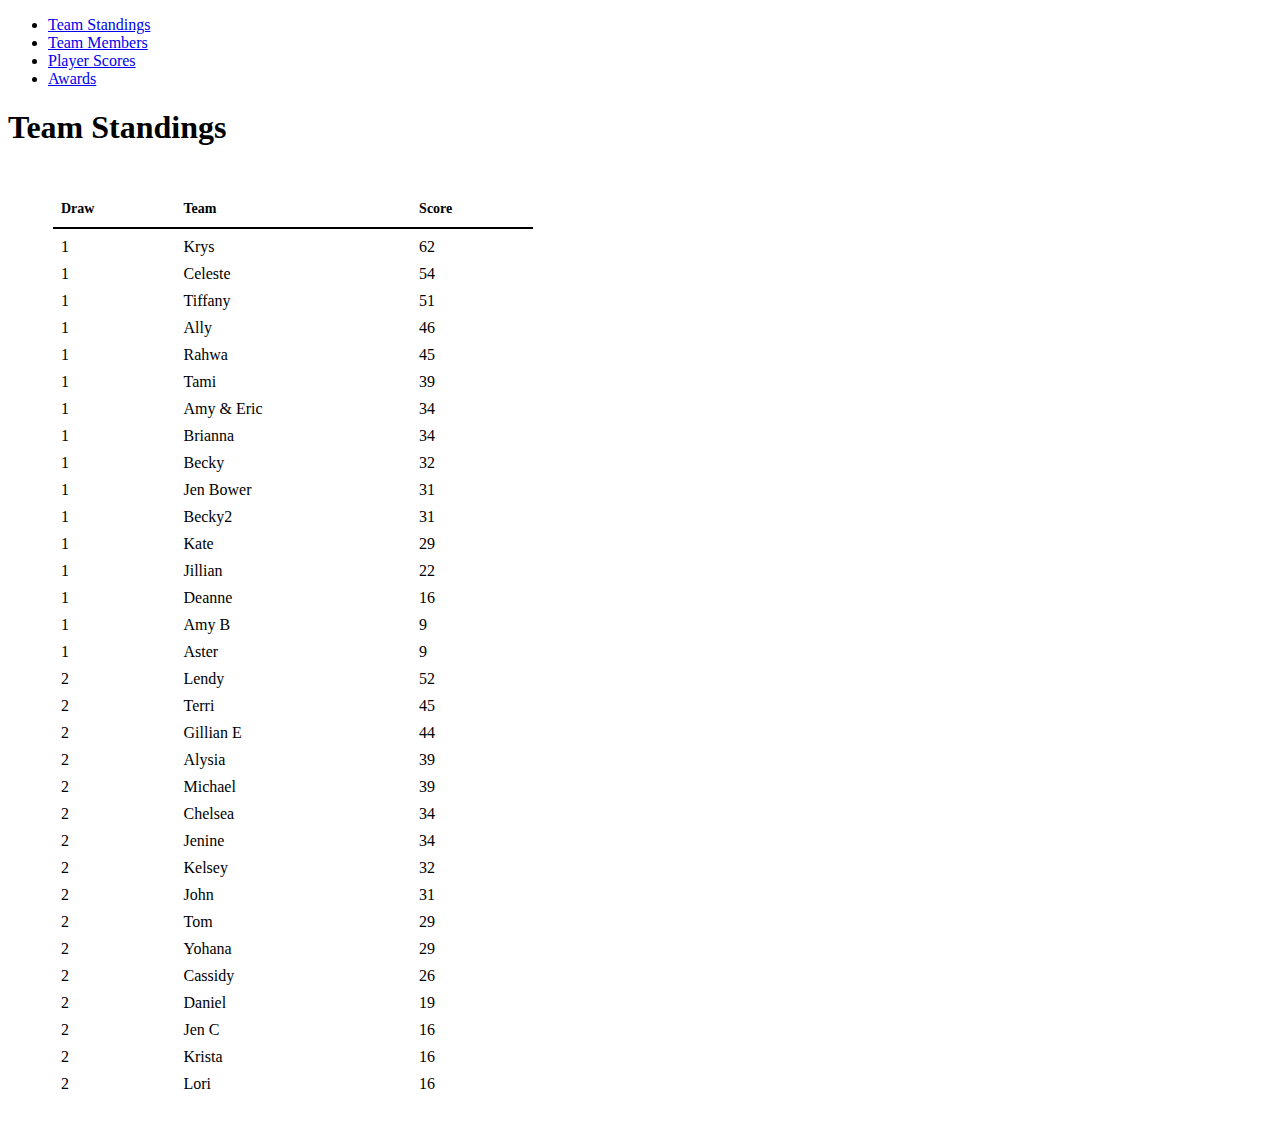
==== index.html @ adc3e8e5 "import static site" ====
<!doctype html>
<html lang="en-US">
  <head>
    <meta http-equiv="Content-Type" content="text/html; charset=utf-8">
    <title>Team Standings</title>
    <link rel="stylesheet" type="text/css" href="styles.css">
  </head>
  <body>
    <ul>
      <li><a href="team_standings.html">Team Standings</a></li>
      <li><a href="team_members.html">Team Members</a></li>
      <li><a href="player_scores.html">Player Scores</a></li>
      <li><a href="awards.html">Awards</a></li>
    </ul>
    <h1>Team Standings</h2>
    <table id="hor-minimalist-a">
      <TR><TH>Draw</TH><TH>Team</TH><TH>Score</TH></TR><TR><TD>1</TD><TD>Krys</TD><TD>62</TD></TR><TR><TD>1</TD><TD>Celeste</TD><TD>54</TD></TR><TR><TD>1</TD><TD>Tiffany</TD><TD>51</TD></TR><TR><TD>1</TD><TD>Ally</TD><TD>46</TD></TR><TR><TD>1</TD><TD>Rahwa</TD><TD>45</TD></TR><TR><TD>1</TD><TD>Tami</TD><TD>39</TD></TR><TR><TD>1</TD><TD>Amy &amp; Eric</TD><TD>34</TD></TR><TR><TD>1</TD><TD>Brianna</TD><TD>34</TD></TR><TR><TD>1</TD><TD>Becky</TD><TD>32</TD></TR><TR><TD>1</TD><TD>Jen Bower</TD><TD>31</TD></TR><TR><TD>1</TD><TD>Becky2</TD><TD>31</TD></TR><TR><TD>1</TD><TD>Kate</TD><TD>29</TD></TR><TR><TD>1</TD><TD>Jillian</TD><TD>22</TD></TR><TR><TD>1</TD><TD>Deanne</TD><TD>16</TD></TR><TR><TD>1</TD><TD>Amy B</TD><TD>9</TD></TR><TR><TD>1</TD><TD>Aster</TD><TD>9</TD></TR><TR><TD>2</TD><TD>Lendy</TD><TD>52</TD></TR><TR><TD>2</TD><TD>Terri</TD><TD>45</TD></TR><TR><TD>2</TD><TD>Gillian E</TD><TD>44</TD></TR><TR><TD>2</TD><TD>Alysia</TD><TD>39</TD></TR><TR><TD>2</TD><TD>Michael</TD><TD>39</TD></TR><TR><TD>2</TD><TD>Chelsea</TD><TD>34</TD></TR><TR><TD>2</TD><TD>Jenine</TD><TD>34</TD></TR><TR><TD>2</TD><TD>Kelsey</TD><TD>32</TD></TR><TR><TD>2</TD><TD>John</TD><TD>31</TD></TR><TR><TD>2</TD><TD>Tom</TD><TD>29</TD></TR><TR><TD>2</TD><TD>Yohana</TD><TD>29</TD></TR><TR><TD>2</TD><TD>Cassidy</TD><TD>26</TD></TR><TR><TD>2</TD><TD>Daniel</TD><TD>19</TD></TR><TR><TD>2</TD><TD>Jen C</TD><TD>16</TD></TR><TR><TD>2</TD><TD>Krista</TD><TD>16</TD></TR><TR><TD>2</TD><TD>Lori</TD><TD>16</TD></TR>
    </table>
  </body>
</html>
---- styles.css ----
th {
  text-align: left;
}
#hor-minimalist-a
{
	margin: 45px;
	width: 480px;
	border-collapse: collapse;
	text-align: left;
}
#hor-minimalist-a th
{
	font-size: 14px;
	padding: 10px 8px;
	border-bottom: 2px solid;
}
#hor-minimalist-a td
{
	padding: 9px 8px 0px 8px;
}
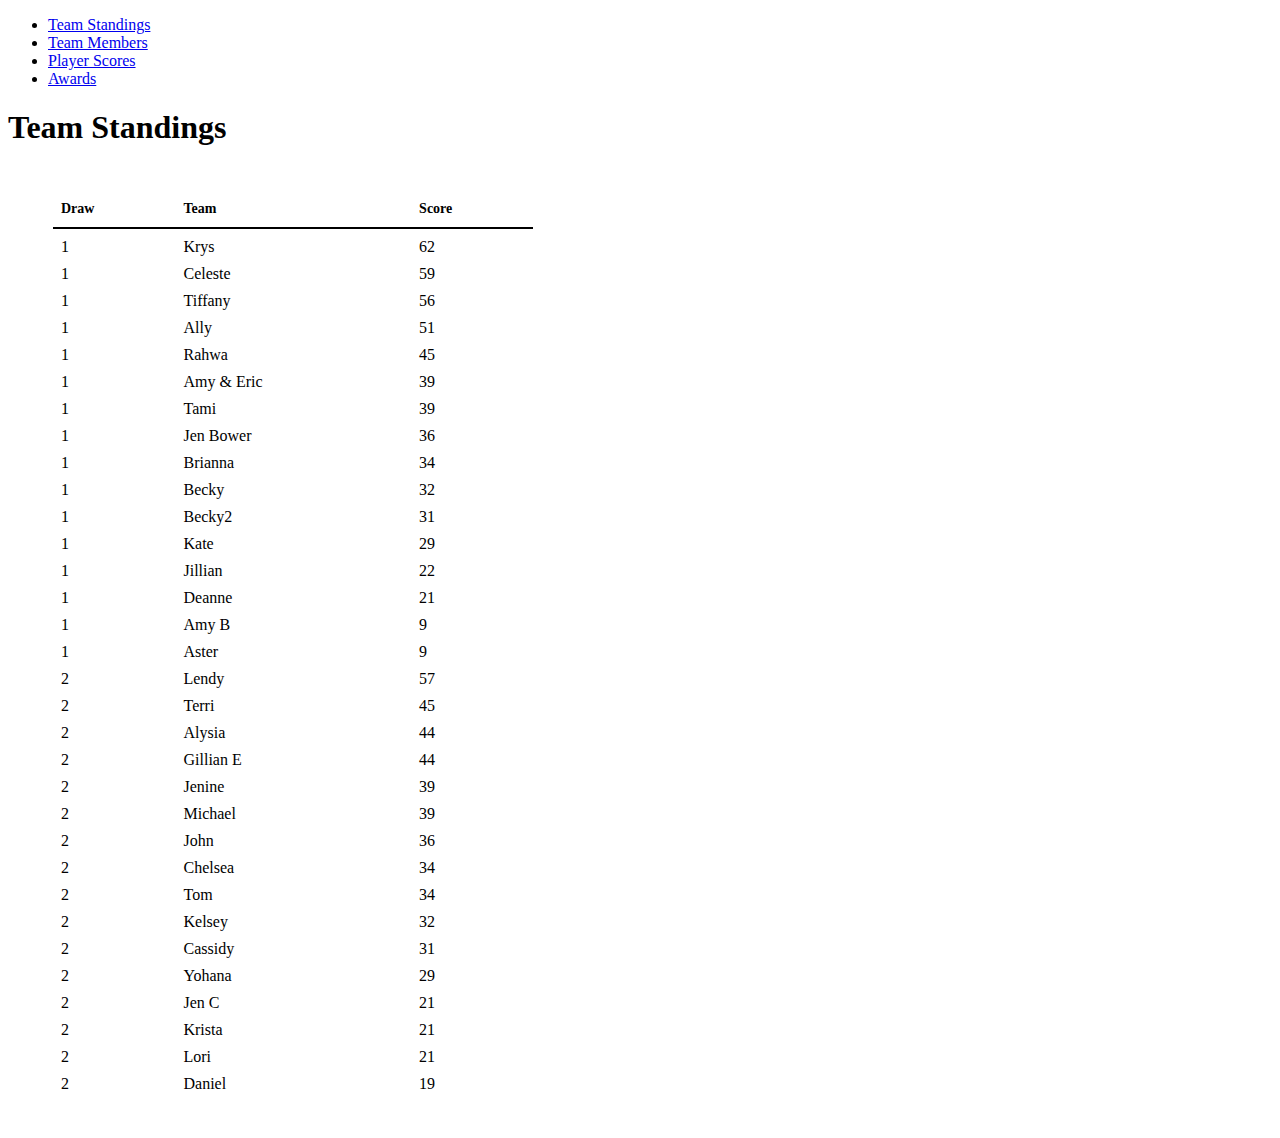
==== commit ade7e520: "fix week 5" ====
--- a/index.html
+++ b/index.html
@@ -14,7 +14,7 @@
     </ul>
     <h1>Team Standings</h2>
     <table id="hor-minimalist-a">
-      <TR><TH>Draw</TH><TH>Team</TH><TH>Score</TH></TR><TR><TD>1</TD><TD>Krys</TD><TD>62</TD></TR><TR><TD>1</TD><TD>Celeste</TD><TD>54</TD></TR><TR><TD>1</TD><TD>Tiffany</TD><TD>51</TD></TR><TR><TD>1</TD><TD>Ally</TD><TD>46</TD></TR><TR><TD>1</TD><TD>Rahwa</TD><TD>45</TD></TR><TR><TD>1</TD><TD>Tami</TD><TD>39</TD></TR><TR><TD>1</TD><TD>Amy &amp; Eric</TD><TD>34</TD></TR><TR><TD>1</TD><TD>Brianna</TD><TD>34</TD></TR><TR><TD>1</TD><TD>Becky</TD><TD>32</TD></TR><TR><TD>1</TD><TD>Jen Bower</TD><TD>31</TD></TR><TR><TD>1</TD><TD>Becky2</TD><TD>31</TD></TR><TR><TD>1</TD><TD>Kate</TD><TD>29</TD></TR><TR><TD>1</TD><TD>Jillian</TD><TD>22</TD></TR><TR><TD>1</TD><TD>Deanne</TD><TD>16</TD></TR><TR><TD>1</TD><TD>Amy B</TD><TD>9</TD></TR><TR><TD>1</TD><TD>Aster</TD><TD>9</TD></TR><TR><TD>2</TD><TD>Lendy</TD><TD>52</TD></TR><TR><TD>2</TD><TD>Terri</TD><TD>45</TD></TR><TR><TD>2</TD><TD>Gillian E</TD><TD>44</TD></TR><TR><TD>2</TD><TD>Alysia</TD><TD>39</TD></TR><TR><TD>2</TD><TD>Michael</TD><TD>39</TD></TR><TR><TD>2</TD><TD>Chelsea</TD><TD>34</TD></TR><TR><TD>2</TD><TD>Jenine</TD><TD>34</TD></TR><TR><TD>2</TD><TD>Kelsey</TD><TD>32</TD></TR><TR><TD>2</TD><TD>John</TD><TD>31</TD></TR><TR><TD>2</TD><TD>Tom</TD><TD>29</TD></TR><TR><TD>2</TD><TD>Yohana</TD><TD>29</TD></TR><TR><TD>2</TD><TD>Cassidy</TD><TD>26</TD></TR><TR><TD>2</TD><TD>Daniel</TD><TD>19</TD></TR><TR><TD>2</TD><TD>Jen C</TD><TD>16</TD></TR><TR><TD>2</TD><TD>Krista</TD><TD>16</TD></TR><TR><TD>2</TD><TD>Lori</TD><TD>16</TD></TR>
+      <TR><TH>Draw</TH><TH>Team</TH><TH>Score</TH></TR><TR><TD>1</TD><TD>Krys</TD><TD>62</TD></TR><TR><TD>1</TD><TD>Celeste</TD><TD>59</TD></TR><TR><TD>1</TD><TD>Tiffany</TD><TD>56</TD></TR><TR><TD>1</TD><TD>Ally</TD><TD>51</TD></TR><TR><TD>1</TD><TD>Rahwa</TD><TD>45</TD></TR><TR><TD>1</TD><TD>Amy &amp; Eric</TD><TD>39</TD></TR><TR><TD>1</TD><TD>Tami</TD><TD>39</TD></TR><TR><TD>1</TD><TD>Jen Bower</TD><TD>36</TD></TR><TR><TD>1</TD><TD>Brianna</TD><TD>34</TD></TR><TR><TD>1</TD><TD>Becky</TD><TD>32</TD></TR><TR><TD>1</TD><TD>Becky2</TD><TD>31</TD></TR><TR><TD>1</TD><TD>Kate</TD><TD>29</TD></TR><TR><TD>1</TD><TD>Jillian</TD><TD>22</TD></TR><TR><TD>1</TD><TD>Deanne</TD><TD>21</TD></TR><TR><TD>1</TD><TD>Amy B</TD><TD>9</TD></TR><TR><TD>1</TD><TD>Aster</TD><TD>9</TD></TR><TR><TD>2</TD><TD>Lendy</TD><TD>57</TD></TR><TR><TD>2</TD><TD>Terri</TD><TD>45</TD></TR><TR><TD>2</TD><TD>Alysia</TD><TD>44</TD></TR><TR><TD>2</TD><TD>Gillian E</TD><TD>44</TD></TR><TR><TD>2</TD><TD>Jenine</TD><TD>39</TD></TR><TR><TD>2</TD><TD>Michael</TD><TD>39</TD></TR><TR><TD>2</TD><TD>John</TD><TD>36</TD></TR><TR><TD>2</TD><TD>Chelsea</TD><TD>34</TD></TR><TR><TD>2</TD><TD>Tom</TD><TD>34</TD></TR><TR><TD>2</TD><TD>Kelsey</TD><TD>32</TD></TR><TR><TD>2</TD><TD>Cassidy</TD><TD>31</TD></TR><TR><TD>2</TD><TD>Yohana</TD><TD>29</TD></TR><TR><TD>2</TD><TD>Jen C</TD><TD>21</TD></TR><TR><TD>2</TD><TD>Krista</TD><TD>21</TD></TR><TR><TD>2</TD><TD>Lori</TD><TD>21</TD></TR><TR><TD>2</TD><TD>Daniel</TD><TD>19</TD></TR>
     </table>
   </body>
 </html>
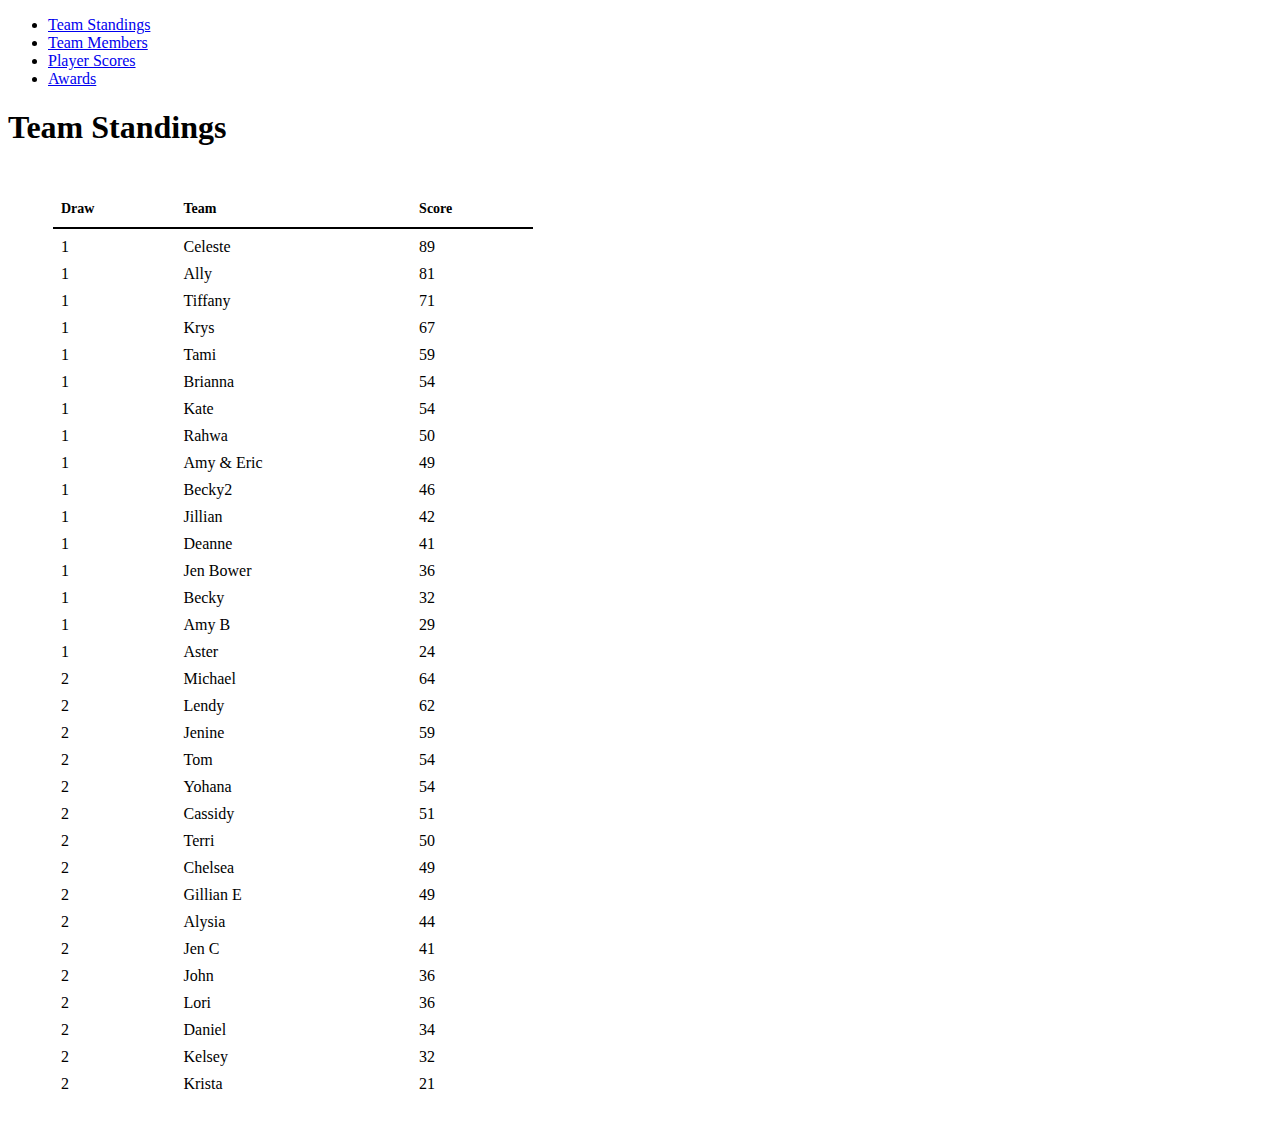
==== commit e6027eb2: "week 7" ====
--- a/index.html
+++ b/index.html
@@ -14,7 +14,7 @@
     </ul>
     <h1>Team Standings</h2>
     <table id="hor-minimalist-a">
-      <TR><TH>Draw</TH><TH>Team</TH><TH>Score</TH></TR><TR><TD>1</TD><TD>Krys</TD><TD>62</TD></TR><TR><TD>1</TD><TD>Celeste</TD><TD>59</TD></TR><TR><TD>1</TD><TD>Tiffany</TD><TD>56</TD></TR><TR><TD>1</TD><TD>Ally</TD><TD>51</TD></TR><TR><TD>1</TD><TD>Rahwa</TD><TD>45</TD></TR><TR><TD>1</TD><TD>Amy &amp; Eric</TD><TD>39</TD></TR><TR><TD>1</TD><TD>Tami</TD><TD>39</TD></TR><TR><TD>1</TD><TD>Jen Bower</TD><TD>36</TD></TR><TR><TD>1</TD><TD>Brianna</TD><TD>34</TD></TR><TR><TD>1</TD><TD>Becky</TD><TD>32</TD></TR><TR><TD>1</TD><TD>Becky2</TD><TD>31</TD></TR><TR><TD>1</TD><TD>Kate</TD><TD>29</TD></TR><TR><TD>1</TD><TD>Jillian</TD><TD>22</TD></TR><TR><TD>1</TD><TD>Deanne</TD><TD>21</TD></TR><TR><TD>1</TD><TD>Amy B</TD><TD>9</TD></TR><TR><TD>1</TD><TD>Aster</TD><TD>9</TD></TR><TR><TD>2</TD><TD>Lendy</TD><TD>57</TD></TR><TR><TD>2</TD><TD>Terri</TD><TD>45</TD></TR><TR><TD>2</TD><TD>Alysia</TD><TD>44</TD></TR><TR><TD>2</TD><TD>Gillian E</TD><TD>44</TD></TR><TR><TD>2</TD><TD>Jenine</TD><TD>39</TD></TR><TR><TD>2</TD><TD>Michael</TD><TD>39</TD></TR><TR><TD>2</TD><TD>John</TD><TD>36</TD></TR><TR><TD>2</TD><TD>Chelsea</TD><TD>34</TD></TR><TR><TD>2</TD><TD>Tom</TD><TD>34</TD></TR><TR><TD>2</TD><TD>Kelsey</TD><TD>32</TD></TR><TR><TD>2</TD><TD>Cassidy</TD><TD>31</TD></TR><TR><TD>2</TD><TD>Yohana</TD><TD>29</TD></TR><TR><TD>2</TD><TD>Jen C</TD><TD>21</TD></TR><TR><TD>2</TD><TD>Krista</TD><TD>21</TD></TR><TR><TD>2</TD><TD>Lori</TD><TD>21</TD></TR><TR><TD>2</TD><TD>Daniel</TD><TD>19</TD></TR>
+      <TR><TH>Draw</TH><TH>Team</TH><TH>Score</TH></TR><TR><TD>1</TD><TD>Celeste</TD><TD>89</TD></TR><TR><TD>1</TD><TD>Ally</TD><TD>81</TD></TR><TR><TD>1</TD><TD>Tiffany</TD><TD>71</TD></TR><TR><TD>1</TD><TD>Krys</TD><TD>67</TD></TR><TR><TD>1</TD><TD>Tami</TD><TD>59</TD></TR><TR><TD>1</TD><TD>Brianna</TD><TD>54</TD></TR><TR><TD>1</TD><TD>Kate</TD><TD>54</TD></TR><TR><TD>1</TD><TD>Rahwa</TD><TD>50</TD></TR><TR><TD>1</TD><TD>Amy &amp; Eric</TD><TD>49</TD></TR><TR><TD>1</TD><TD>Becky2</TD><TD>46</TD></TR><TR><TD>1</TD><TD>Jillian</TD><TD>42</TD></TR><TR><TD>1</TD><TD>Deanne</TD><TD>41</TD></TR><TR><TD>1</TD><TD>Jen Bower</TD><TD>36</TD></TR><TR><TD>1</TD><TD>Becky</TD><TD>32</TD></TR><TR><TD>1</TD><TD>Amy B</TD><TD>29</TD></TR><TR><TD>1</TD><TD>Aster</TD><TD>24</TD></TR><TR><TD>2</TD><TD>Michael</TD><TD>64</TD></TR><TR><TD>2</TD><TD>Lendy</TD><TD>62</TD></TR><TR><TD>2</TD><TD>Jenine</TD><TD>59</TD></TR><TR><TD>2</TD><TD>Tom</TD><TD>54</TD></TR><TR><TD>2</TD><TD>Yohana</TD><TD>54</TD></TR><TR><TD>2</TD><TD>Cassidy</TD><TD>51</TD></TR><TR><TD>2</TD><TD>Terri</TD><TD>50</TD></TR><TR><TD>2</TD><TD>Chelsea</TD><TD>49</TD></TR><TR><TD>2</TD><TD>Gillian E</TD><TD>49</TD></TR><TR><TD>2</TD><TD>Alysia</TD><TD>44</TD></TR><TR><TD>2</TD><TD>Jen C</TD><TD>41</TD></TR><TR><TD>2</TD><TD>John</TD><TD>36</TD></TR><TR><TD>2</TD><TD>Lori</TD><TD>36</TD></TR><TR><TD>2</TD><TD>Daniel</TD><TD>34</TD></TR><TR><TD>2</TD><TD>Kelsey</TD><TD>32</TD></TR><TR><TD>2</TD><TD>Krista</TD><TD>21</TD></TR>
     </table>
   </body>
 </html>
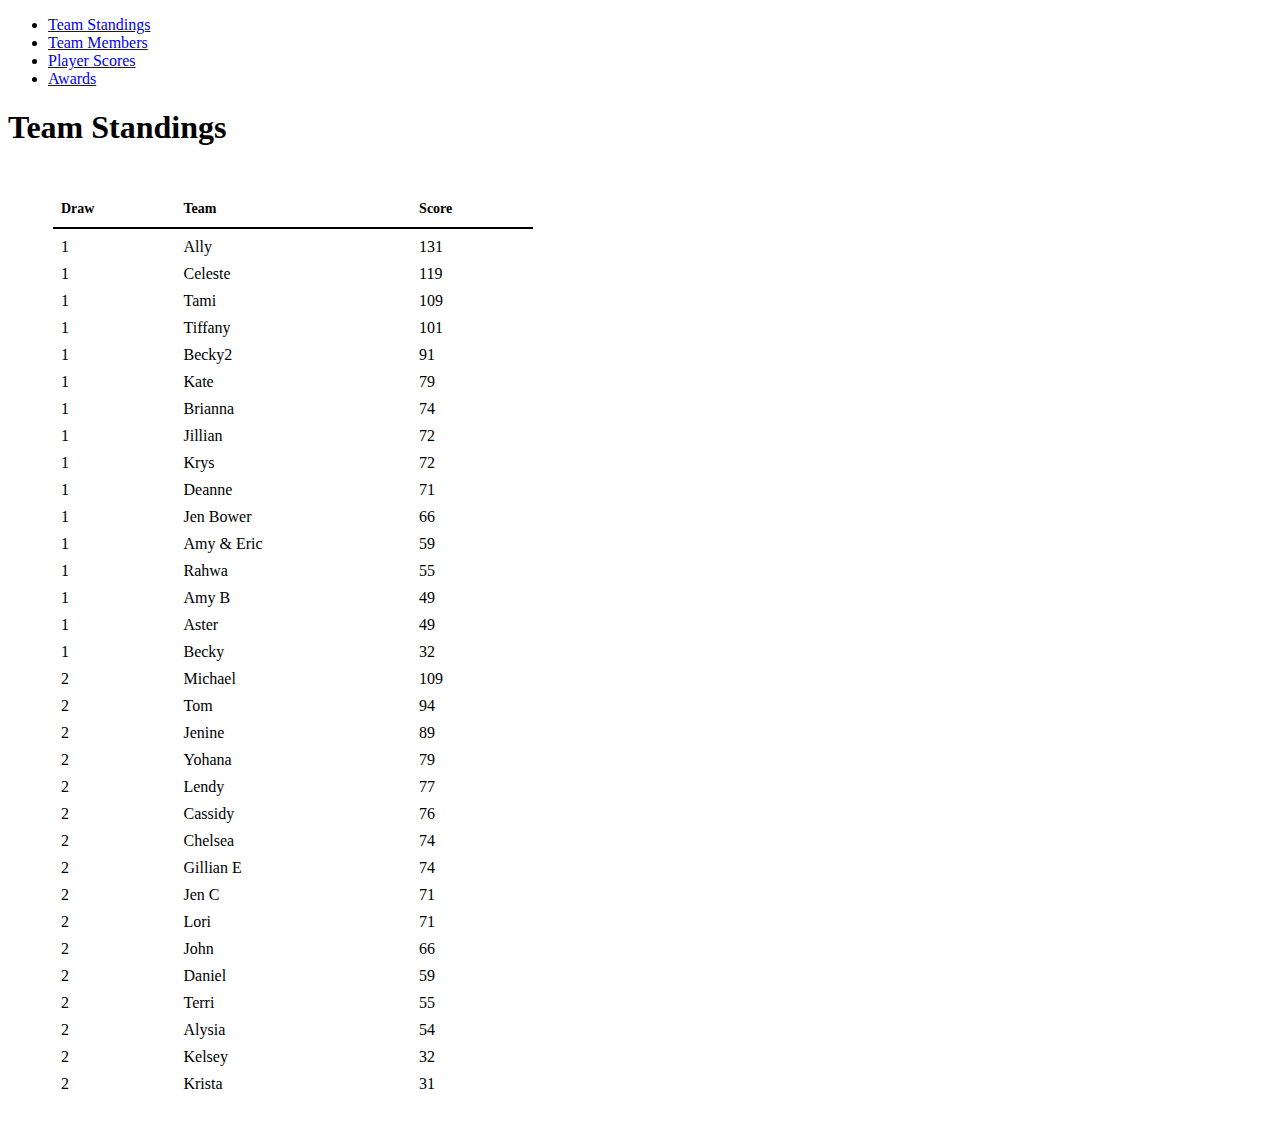
==== commit 4abde791: "week 8, 9, and 10" ====
--- a/index.html
+++ b/index.html
@@ -14,7 +14,7 @@
     </ul>
     <h1>Team Standings</h2>
     <table id="hor-minimalist-a">
-      <TR><TH>Draw</TH><TH>Team</TH><TH>Score</TH></TR><TR><TD>1</TD><TD>Celeste</TD><TD>89</TD></TR><TR><TD>1</TD><TD>Ally</TD><TD>81</TD></TR><TR><TD>1</TD><TD>Tiffany</TD><TD>71</TD></TR><TR><TD>1</TD><TD>Krys</TD><TD>67</TD></TR><TR><TD>1</TD><TD>Tami</TD><TD>59</TD></TR><TR><TD>1</TD><TD>Brianna</TD><TD>54</TD></TR><TR><TD>1</TD><TD>Kate</TD><TD>54</TD></TR><TR><TD>1</TD><TD>Rahwa</TD><TD>50</TD></TR><TR><TD>1</TD><TD>Amy &amp; Eric</TD><TD>49</TD></TR><TR><TD>1</TD><TD>Becky2</TD><TD>46</TD></TR><TR><TD>1</TD><TD>Jillian</TD><TD>42</TD></TR><TR><TD>1</TD><TD>Deanne</TD><TD>41</TD></TR><TR><TD>1</TD><TD>Jen Bower</TD><TD>36</TD></TR><TR><TD>1</TD><TD>Becky</TD><TD>32</TD></TR><TR><TD>1</TD><TD>Amy B</TD><TD>29</TD></TR><TR><TD>1</TD><TD>Aster</TD><TD>24</TD></TR><TR><TD>2</TD><TD>Michael</TD><TD>64</TD></TR><TR><TD>2</TD><TD>Lendy</TD><TD>62</TD></TR><TR><TD>2</TD><TD>Jenine</TD><TD>59</TD></TR><TR><TD>2</TD><TD>Tom</TD><TD>54</TD></TR><TR><TD>2</TD><TD>Yohana</TD><TD>54</TD></TR><TR><TD>2</TD><TD>Cassidy</TD><TD>51</TD></TR><TR><TD>2</TD><TD>Terri</TD><TD>50</TD></TR><TR><TD>2</TD><TD>Chelsea</TD><TD>49</TD></TR><TR><TD>2</TD><TD>Gillian E</TD><TD>49</TD></TR><TR><TD>2</TD><TD>Alysia</TD><TD>44</TD></TR><TR><TD>2</TD><TD>Jen C</TD><TD>41</TD></TR><TR><TD>2</TD><TD>John</TD><TD>36</TD></TR><TR><TD>2</TD><TD>Lori</TD><TD>36</TD></TR><TR><TD>2</TD><TD>Daniel</TD><TD>34</TD></TR><TR><TD>2</TD><TD>Kelsey</TD><TD>32</TD></TR><TR><TD>2</TD><TD>Krista</TD><TD>21</TD></TR>
+      <TR><TH>Draw</TH><TH>Team</TH><TH>Score</TH></TR><TR><TD>1</TD><TD>Ally</TD><TD>131</TD></TR><TR><TD>1</TD><TD>Celeste</TD><TD>119</TD></TR><TR><TD>1</TD><TD>Tami</TD><TD>109</TD></TR><TR><TD>1</TD><TD>Tiffany</TD><TD>101</TD></TR><TR><TD>1</TD><TD>Becky2</TD><TD>91</TD></TR><TR><TD>1</TD><TD>Kate</TD><TD>79</TD></TR><TR><TD>1</TD><TD>Brianna</TD><TD>74</TD></TR><TR><TD>1</TD><TD>Jillian</TD><TD>72</TD></TR><TR><TD>1</TD><TD>Krys</TD><TD>72</TD></TR><TR><TD>1</TD><TD>Deanne</TD><TD>71</TD></TR><TR><TD>1</TD><TD>Jen Bower</TD><TD>66</TD></TR><TR><TD>1</TD><TD>Amy &amp; Eric</TD><TD>59</TD></TR><TR><TD>1</TD><TD>Rahwa</TD><TD>55</TD></TR><TR><TD>1</TD><TD>Amy B</TD><TD>49</TD></TR><TR><TD>1</TD><TD>Aster</TD><TD>49</TD></TR><TR><TD>1</TD><TD>Becky</TD><TD>32</TD></TR><TR><TD>2</TD><TD>Michael</TD><TD>109</TD></TR><TR><TD>2</TD><TD>Tom</TD><TD>94</TD></TR><TR><TD>2</TD><TD>Jenine</TD><TD>89</TD></TR><TR><TD>2</TD><TD>Yohana</TD><TD>79</TD></TR><TR><TD>2</TD><TD>Lendy</TD><TD>77</TD></TR><TR><TD>2</TD><TD>Cassidy</TD><TD>76</TD></TR><TR><TD>2</TD><TD>Chelsea</TD><TD>74</TD></TR><TR><TD>2</TD><TD>Gillian E</TD><TD>74</TD></TR><TR><TD>2</TD><TD>Jen C</TD><TD>71</TD></TR><TR><TD>2</TD><TD>Lori</TD><TD>71</TD></TR><TR><TD>2</TD><TD>John</TD><TD>66</TD></TR><TR><TD>2</TD><TD>Daniel</TD><TD>59</TD></TR><TR><TD>2</TD><TD>Terri</TD><TD>55</TD></TR><TR><TD>2</TD><TD>Alysia</TD><TD>54</TD></TR><TR><TD>2</TD><TD>Kelsey</TD><TD>32</TD></TR><TR><TD>2</TD><TD>Krista</TD><TD>31</TD></TR>
     </table>
   </body>
 </html>
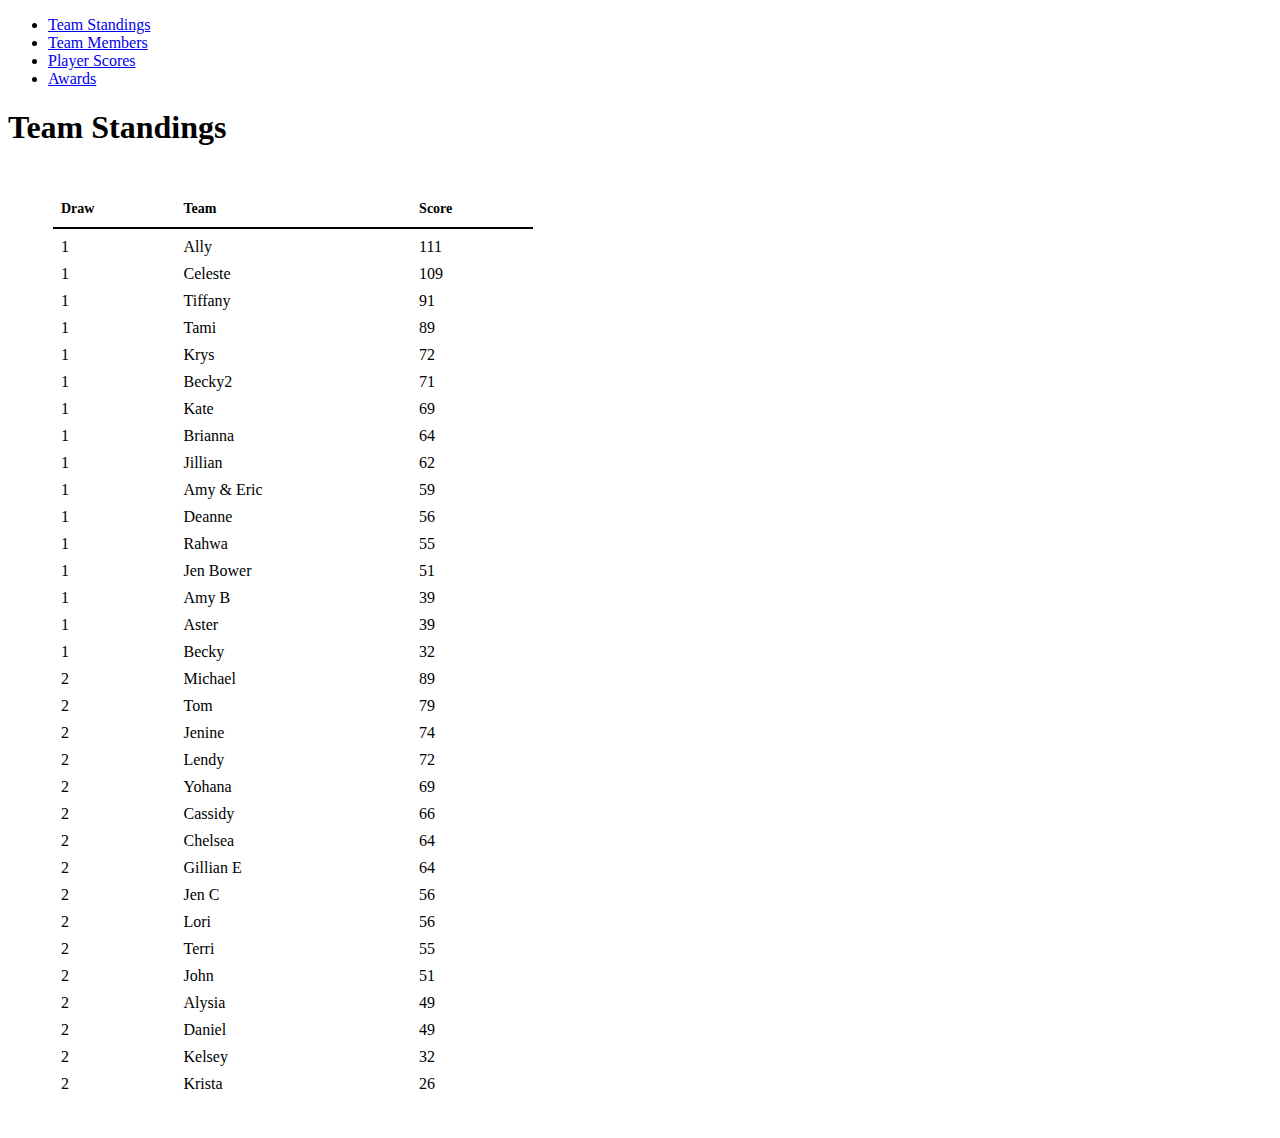
==== commit 03e3474c: "fix duplicated weeks 8 and 9" ====
--- a/index.html
+++ b/index.html
@@ -14,7 +14,7 @@
     </ul>
     <h1>Team Standings</h2>
     <table id="hor-minimalist-a">
-      <TR><TH>Draw</TH><TH>Team</TH><TH>Score</TH></TR><TR><TD>1</TD><TD>Ally</TD><TD>131</TD></TR><TR><TD>1</TD><TD>Celeste</TD><TD>119</TD></TR><TR><TD>1</TD><TD>Tami</TD><TD>109</TD></TR><TR><TD>1</TD><TD>Tiffany</TD><TD>101</TD></TR><TR><TD>1</TD><TD>Becky2</TD><TD>91</TD></TR><TR><TD>1</TD><TD>Kate</TD><TD>79</TD></TR><TR><TD>1</TD><TD>Brianna</TD><TD>74</TD></TR><TR><TD>1</TD><TD>Jillian</TD><TD>72</TD></TR><TR><TD>1</TD><TD>Krys</TD><TD>72</TD></TR><TR><TD>1</TD><TD>Deanne</TD><TD>71</TD></TR><TR><TD>1</TD><TD>Jen Bower</TD><TD>66</TD></TR><TR><TD>1</TD><TD>Amy &amp; Eric</TD><TD>59</TD></TR><TR><TD>1</TD><TD>Rahwa</TD><TD>55</TD></TR><TR><TD>1</TD><TD>Amy B</TD><TD>49</TD></TR><TR><TD>1</TD><TD>Aster</TD><TD>49</TD></TR><TR><TD>1</TD><TD>Becky</TD><TD>32</TD></TR><TR><TD>2</TD><TD>Michael</TD><TD>109</TD></TR><TR><TD>2</TD><TD>Tom</TD><TD>94</TD></TR><TR><TD>2</TD><TD>Jenine</TD><TD>89</TD></TR><TR><TD>2</TD><TD>Yohana</TD><TD>79</TD></TR><TR><TD>2</TD><TD>Lendy</TD><TD>77</TD></TR><TR><TD>2</TD><TD>Cassidy</TD><TD>76</TD></TR><TR><TD>2</TD><TD>Chelsea</TD><TD>74</TD></TR><TR><TD>2</TD><TD>Gillian E</TD><TD>74</TD></TR><TR><TD>2</TD><TD>Jen C</TD><TD>71</TD></TR><TR><TD>2</TD><TD>Lori</TD><TD>71</TD></TR><TR><TD>2</TD><TD>John</TD><TD>66</TD></TR><TR><TD>2</TD><TD>Daniel</TD><TD>59</TD></TR><TR><TD>2</TD><TD>Terri</TD><TD>55</TD></TR><TR><TD>2</TD><TD>Alysia</TD><TD>54</TD></TR><TR><TD>2</TD><TD>Kelsey</TD><TD>32</TD></TR><TR><TD>2</TD><TD>Krista</TD><TD>31</TD></TR>
+      <TR><TH>Draw</TH><TH>Team</TH><TH>Score</TH></TR><TR><TD>1</TD><TD>Ally</TD><TD>111</TD></TR><TR><TD>1</TD><TD>Celeste</TD><TD>109</TD></TR><TR><TD>1</TD><TD>Tiffany</TD><TD>91</TD></TR><TR><TD>1</TD><TD>Tami</TD><TD>89</TD></TR><TR><TD>1</TD><TD>Krys</TD><TD>72</TD></TR><TR><TD>1</TD><TD>Becky2</TD><TD>71</TD></TR><TR><TD>1</TD><TD>Kate</TD><TD>69</TD></TR><TR><TD>1</TD><TD>Brianna</TD><TD>64</TD></TR><TR><TD>1</TD><TD>Jillian</TD><TD>62</TD></TR><TR><TD>1</TD><TD>Amy &amp; Eric</TD><TD>59</TD></TR><TR><TD>1</TD><TD>Deanne</TD><TD>56</TD></TR><TR><TD>1</TD><TD>Rahwa</TD><TD>55</TD></TR><TR><TD>1</TD><TD>Jen Bower</TD><TD>51</TD></TR><TR><TD>1</TD><TD>Amy B</TD><TD>39</TD></TR><TR><TD>1</TD><TD>Aster</TD><TD>39</TD></TR><TR><TD>1</TD><TD>Becky</TD><TD>32</TD></TR><TR><TD>2</TD><TD>Michael</TD><TD>89</TD></TR><TR><TD>2</TD><TD>Tom</TD><TD>79</TD></TR><TR><TD>2</TD><TD>Jenine</TD><TD>74</TD></TR><TR><TD>2</TD><TD>Lendy</TD><TD>72</TD></TR><TR><TD>2</TD><TD>Yohana</TD><TD>69</TD></TR><TR><TD>2</TD><TD>Cassidy</TD><TD>66</TD></TR><TR><TD>2</TD><TD>Chelsea</TD><TD>64</TD></TR><TR><TD>2</TD><TD>Gillian E</TD><TD>64</TD></TR><TR><TD>2</TD><TD>Jen C</TD><TD>56</TD></TR><TR><TD>2</TD><TD>Lori</TD><TD>56</TD></TR><TR><TD>2</TD><TD>Terri</TD><TD>55</TD></TR><TR><TD>2</TD><TD>John</TD><TD>51</TD></TR><TR><TD>2</TD><TD>Alysia</TD><TD>49</TD></TR><TR><TD>2</TD><TD>Daniel</TD><TD>49</TD></TR><TR><TD>2</TD><TD>Kelsey</TD><TD>32</TD></TR><TR><TD>2</TD><TD>Krista</TD><TD>26</TD></TR>
     </table>
   </body>
 </html>
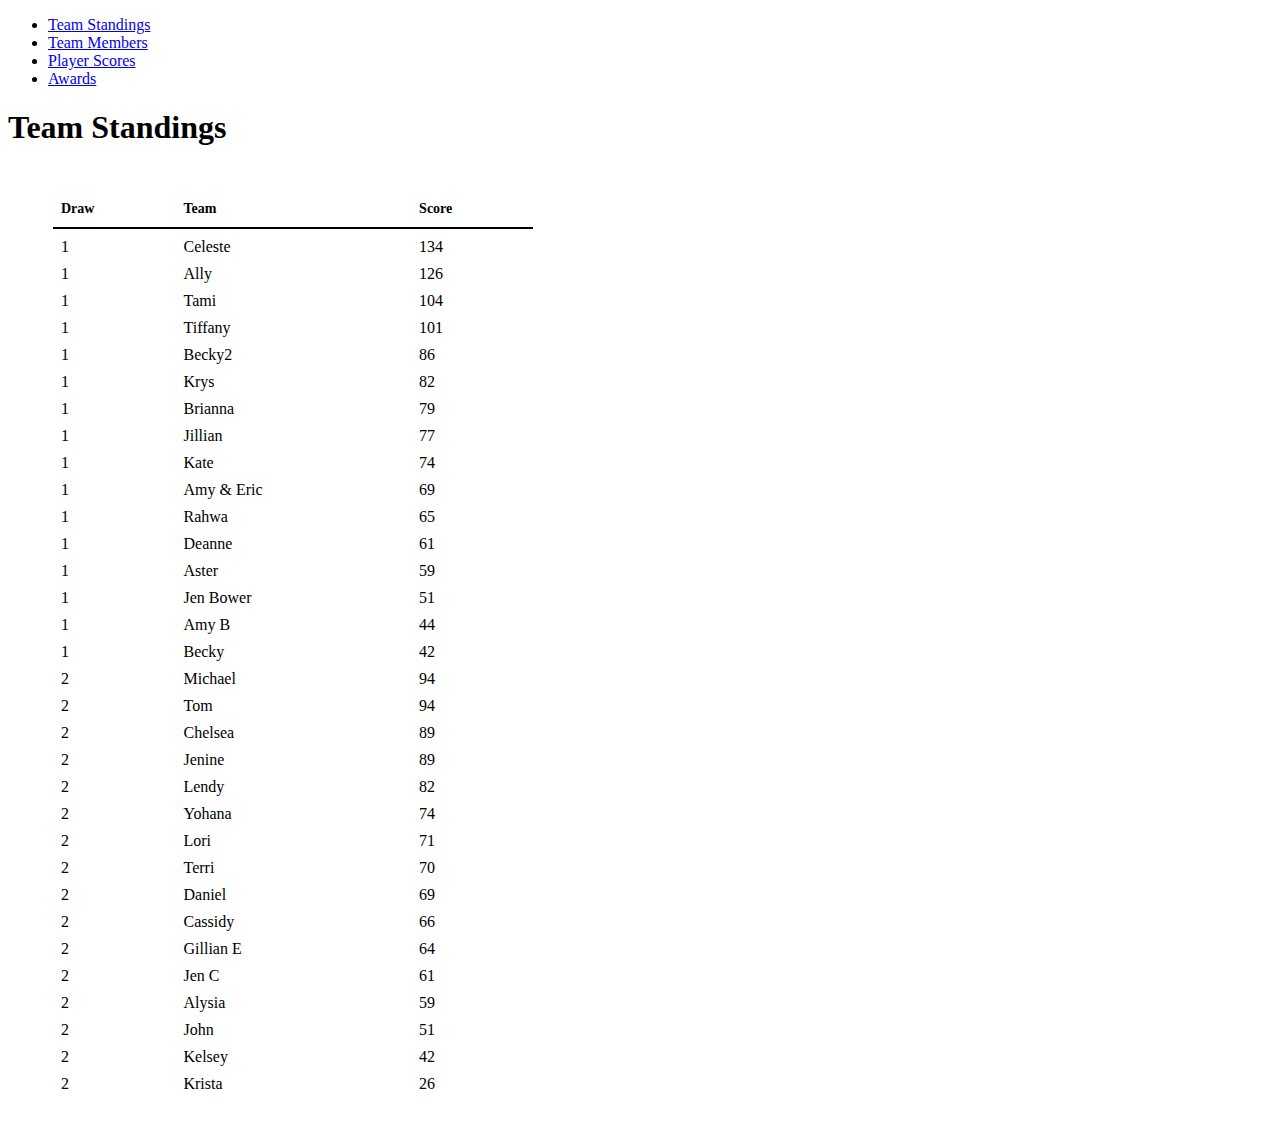
==== commit 26f655f6: "week 10 and 11" ====
--- a/index.html
+++ b/index.html
@@ -14,7 +14,7 @@
     </ul>
     <h1>Team Standings</h2>
     <table id="hor-minimalist-a">
-      <TR><TH>Draw</TH><TH>Team</TH><TH>Score</TH></TR><TR><TD>1</TD><TD>Ally</TD><TD>111</TD></TR><TR><TD>1</TD><TD>Celeste</TD><TD>109</TD></TR><TR><TD>1</TD><TD>Tiffany</TD><TD>91</TD></TR><TR><TD>1</TD><TD>Tami</TD><TD>89</TD></TR><TR><TD>1</TD><TD>Krys</TD><TD>72</TD></TR><TR><TD>1</TD><TD>Becky2</TD><TD>71</TD></TR><TR><TD>1</TD><TD>Kate</TD><TD>69</TD></TR><TR><TD>1</TD><TD>Brianna</TD><TD>64</TD></TR><TR><TD>1</TD><TD>Jillian</TD><TD>62</TD></TR><TR><TD>1</TD><TD>Amy &amp; Eric</TD><TD>59</TD></TR><TR><TD>1</TD><TD>Deanne</TD><TD>56</TD></TR><TR><TD>1</TD><TD>Rahwa</TD><TD>55</TD></TR><TR><TD>1</TD><TD>Jen Bower</TD><TD>51</TD></TR><TR><TD>1</TD><TD>Amy B</TD><TD>39</TD></TR><TR><TD>1</TD><TD>Aster</TD><TD>39</TD></TR><TR><TD>1</TD><TD>Becky</TD><TD>32</TD></TR><TR><TD>2</TD><TD>Michael</TD><TD>89</TD></TR><TR><TD>2</TD><TD>Tom</TD><TD>79</TD></TR><TR><TD>2</TD><TD>Jenine</TD><TD>74</TD></TR><TR><TD>2</TD><TD>Lendy</TD><TD>72</TD></TR><TR><TD>2</TD><TD>Yohana</TD><TD>69</TD></TR><TR><TD>2</TD><TD>Cassidy</TD><TD>66</TD></TR><TR><TD>2</TD><TD>Chelsea</TD><TD>64</TD></TR><TR><TD>2</TD><TD>Gillian E</TD><TD>64</TD></TR><TR><TD>2</TD><TD>Jen C</TD><TD>56</TD></TR><TR><TD>2</TD><TD>Lori</TD><TD>56</TD></TR><TR><TD>2</TD><TD>Terri</TD><TD>55</TD></TR><TR><TD>2</TD><TD>John</TD><TD>51</TD></TR><TR><TD>2</TD><TD>Alysia</TD><TD>49</TD></TR><TR><TD>2</TD><TD>Daniel</TD><TD>49</TD></TR><TR><TD>2</TD><TD>Kelsey</TD><TD>32</TD></TR><TR><TD>2</TD><TD>Krista</TD><TD>26</TD></TR>
+      <TR><TH>Draw</TH><TH>Team</TH><TH>Score</TH></TR><TR><TD>1</TD><TD>Celeste</TD><TD>134</TD></TR><TR><TD>1</TD><TD>Ally</TD><TD>126</TD></TR><TR><TD>1</TD><TD>Tami</TD><TD>104</TD></TR><TR><TD>1</TD><TD>Tiffany</TD><TD>101</TD></TR><TR><TD>1</TD><TD>Becky2</TD><TD>86</TD></TR><TR><TD>1</TD><TD>Krys</TD><TD>82</TD></TR><TR><TD>1</TD><TD>Brianna</TD><TD>79</TD></TR><TR><TD>1</TD><TD>Jillian</TD><TD>77</TD></TR><TR><TD>1</TD><TD>Kate</TD><TD>74</TD></TR><TR><TD>1</TD><TD>Amy &amp; Eric</TD><TD>69</TD></TR><TR><TD>1</TD><TD>Rahwa</TD><TD>65</TD></TR><TR><TD>1</TD><TD>Deanne</TD><TD>61</TD></TR><TR><TD>1</TD><TD>Aster</TD><TD>59</TD></TR><TR><TD>1</TD><TD>Jen Bower</TD><TD>51</TD></TR><TR><TD>1</TD><TD>Amy B</TD><TD>44</TD></TR><TR><TD>1</TD><TD>Becky</TD><TD>42</TD></TR><TR><TD>2</TD><TD>Michael</TD><TD>94</TD></TR><TR><TD>2</TD><TD>Tom</TD><TD>94</TD></TR><TR><TD>2</TD><TD>Chelsea</TD><TD>89</TD></TR><TR><TD>2</TD><TD>Jenine</TD><TD>89</TD></TR><TR><TD>2</TD><TD>Lendy</TD><TD>82</TD></TR><TR><TD>2</TD><TD>Yohana</TD><TD>74</TD></TR><TR><TD>2</TD><TD>Lori</TD><TD>71</TD></TR><TR><TD>2</TD><TD>Terri</TD><TD>70</TD></TR><TR><TD>2</TD><TD>Daniel</TD><TD>69</TD></TR><TR><TD>2</TD><TD>Cassidy</TD><TD>66</TD></TR><TR><TD>2</TD><TD>Gillian E</TD><TD>64</TD></TR><TR><TD>2</TD><TD>Jen C</TD><TD>61</TD></TR><TR><TD>2</TD><TD>Alysia</TD><TD>59</TD></TR><TR><TD>2</TD><TD>John</TD><TD>51</TD></TR><TR><TD>2</TD><TD>Kelsey</TD><TD>42</TD></TR><TR><TD>2</TD><TD>Krista</TD><TD>26</TD></TR>
     </table>
   </body>
 </html>
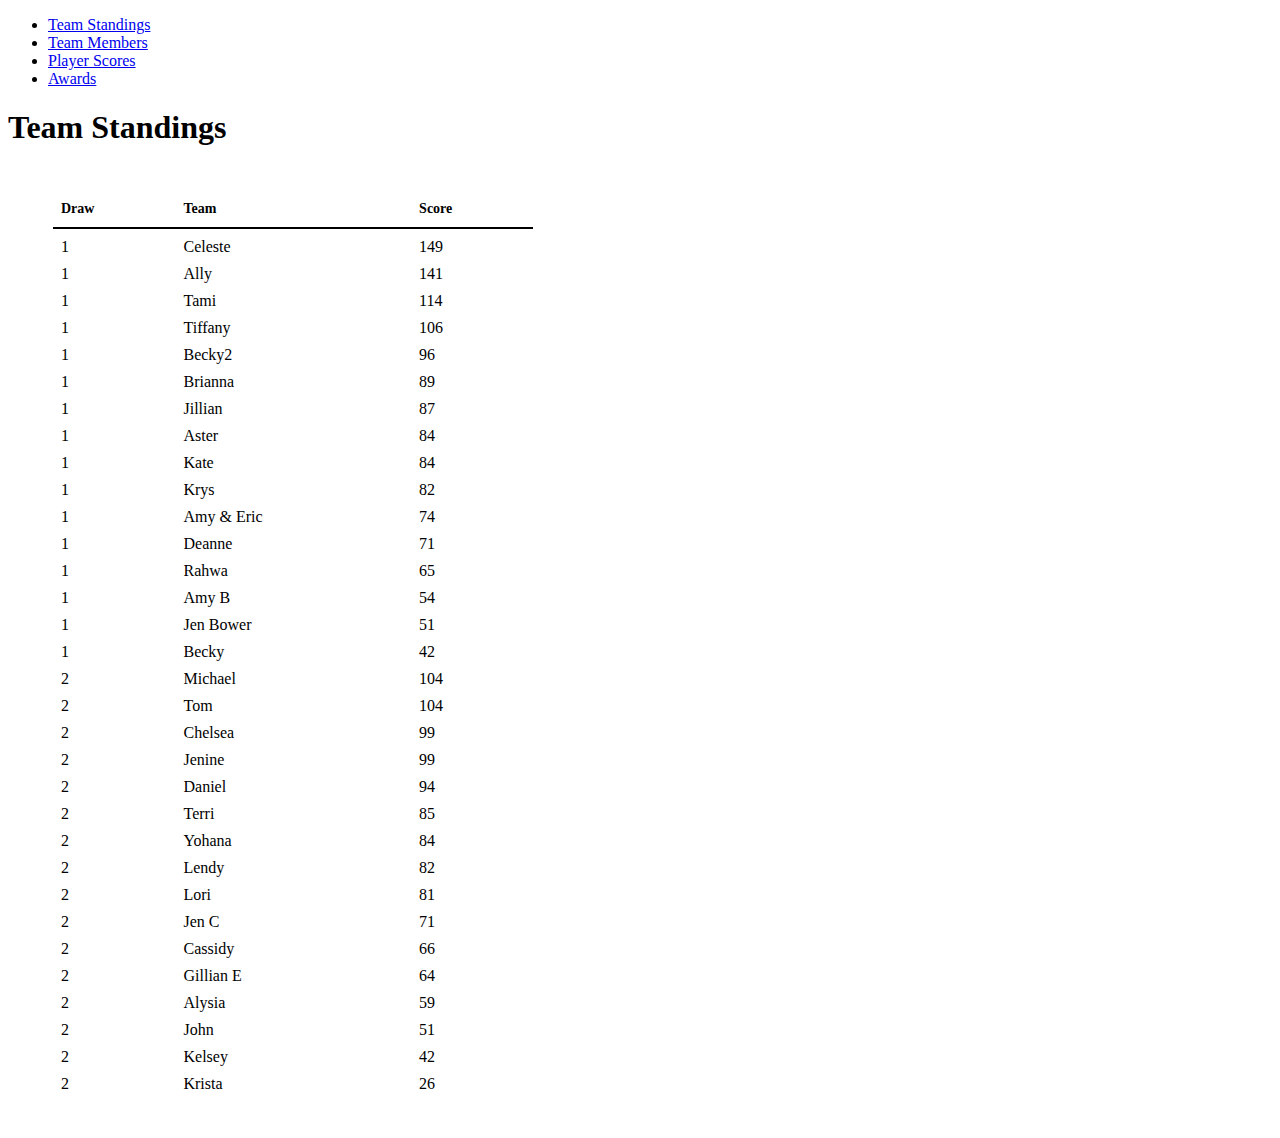
==== commit d42c8758: "up to final three" ====
--- a/index.html
+++ b/index.html
@@ -14,7 +14,7 @@
     </ul>
     <h1>Team Standings</h2>
     <table id="hor-minimalist-a">
-      <TR><TH>Draw</TH><TH>Team</TH><TH>Score</TH></TR><TR><TD>1</TD><TD>Celeste</TD><TD>134</TD></TR><TR><TD>1</TD><TD>Ally</TD><TD>126</TD></TR><TR><TD>1</TD><TD>Tami</TD><TD>104</TD></TR><TR><TD>1</TD><TD>Tiffany</TD><TD>101</TD></TR><TR><TD>1</TD><TD>Becky2</TD><TD>86</TD></TR><TR><TD>1</TD><TD>Krys</TD><TD>82</TD></TR><TR><TD>1</TD><TD>Brianna</TD><TD>79</TD></TR><TR><TD>1</TD><TD>Jillian</TD><TD>77</TD></TR><TR><TD>1</TD><TD>Kate</TD><TD>74</TD></TR><TR><TD>1</TD><TD>Amy &amp; Eric</TD><TD>69</TD></TR><TR><TD>1</TD><TD>Rahwa</TD><TD>65</TD></TR><TR><TD>1</TD><TD>Deanne</TD><TD>61</TD></TR><TR><TD>1</TD><TD>Aster</TD><TD>59</TD></TR><TR><TD>1</TD><TD>Jen Bower</TD><TD>51</TD></TR><TR><TD>1</TD><TD>Amy B</TD><TD>44</TD></TR><TR><TD>1</TD><TD>Becky</TD><TD>42</TD></TR><TR><TD>2</TD><TD>Michael</TD><TD>94</TD></TR><TR><TD>2</TD><TD>Tom</TD><TD>94</TD></TR><TR><TD>2</TD><TD>Chelsea</TD><TD>89</TD></TR><TR><TD>2</TD><TD>Jenine</TD><TD>89</TD></TR><TR><TD>2</TD><TD>Lendy</TD><TD>82</TD></TR><TR><TD>2</TD><TD>Yohana</TD><TD>74</TD></TR><TR><TD>2</TD><TD>Lori</TD><TD>71</TD></TR><TR><TD>2</TD><TD>Terri</TD><TD>70</TD></TR><TR><TD>2</TD><TD>Daniel</TD><TD>69</TD></TR><TR><TD>2</TD><TD>Cassidy</TD><TD>66</TD></TR><TR><TD>2</TD><TD>Gillian E</TD><TD>64</TD></TR><TR><TD>2</TD><TD>Jen C</TD><TD>61</TD></TR><TR><TD>2</TD><TD>Alysia</TD><TD>59</TD></TR><TR><TD>2</TD><TD>John</TD><TD>51</TD></TR><TR><TD>2</TD><TD>Kelsey</TD><TD>42</TD></TR><TR><TD>2</TD><TD>Krista</TD><TD>26</TD></TR>
+      <TR><TH>Draw</TH><TH>Team</TH><TH>Score</TH></TR><TR><TD>1</TD><TD>Celeste</TD><TD>149</TD></TR><TR><TD>1</TD><TD>Ally</TD><TD>141</TD></TR><TR><TD>1</TD><TD>Tami</TD><TD>114</TD></TR><TR><TD>1</TD><TD>Tiffany</TD><TD>106</TD></TR><TR><TD>1</TD><TD>Becky2</TD><TD>96</TD></TR><TR><TD>1</TD><TD>Brianna</TD><TD>89</TD></TR><TR><TD>1</TD><TD>Jillian</TD><TD>87</TD></TR><TR><TD>1</TD><TD>Aster</TD><TD>84</TD></TR><TR><TD>1</TD><TD>Kate</TD><TD>84</TD></TR><TR><TD>1</TD><TD>Krys</TD><TD>82</TD></TR><TR><TD>1</TD><TD>Amy &amp; Eric</TD><TD>74</TD></TR><TR><TD>1</TD><TD>Deanne</TD><TD>71</TD></TR><TR><TD>1</TD><TD>Rahwa</TD><TD>65</TD></TR><TR><TD>1</TD><TD>Amy B</TD><TD>54</TD></TR><TR><TD>1</TD><TD>Jen Bower</TD><TD>51</TD></TR><TR><TD>1</TD><TD>Becky</TD><TD>42</TD></TR><TR><TD>2</TD><TD>Michael</TD><TD>104</TD></TR><TR><TD>2</TD><TD>Tom</TD><TD>104</TD></TR><TR><TD>2</TD><TD>Chelsea</TD><TD>99</TD></TR><TR><TD>2</TD><TD>Jenine</TD><TD>99</TD></TR><TR><TD>2</TD><TD>Daniel</TD><TD>94</TD></TR><TR><TD>2</TD><TD>Terri</TD><TD>85</TD></TR><TR><TD>2</TD><TD>Yohana</TD><TD>84</TD></TR><TR><TD>2</TD><TD>Lendy</TD><TD>82</TD></TR><TR><TD>2</TD><TD>Lori</TD><TD>81</TD></TR><TR><TD>2</TD><TD>Jen C</TD><TD>71</TD></TR><TR><TD>2</TD><TD>Cassidy</TD><TD>66</TD></TR><TR><TD>2</TD><TD>Gillian E</TD><TD>64</TD></TR><TR><TD>2</TD><TD>Alysia</TD><TD>59</TD></TR><TR><TD>2</TD><TD>John</TD><TD>51</TD></TR><TR><TD>2</TD><TD>Kelsey</TD><TD>42</TD></TR><TR><TD>2</TD><TD>Krista</TD><TD>26</TD></TR>
     </table>
   </body>
 </html>
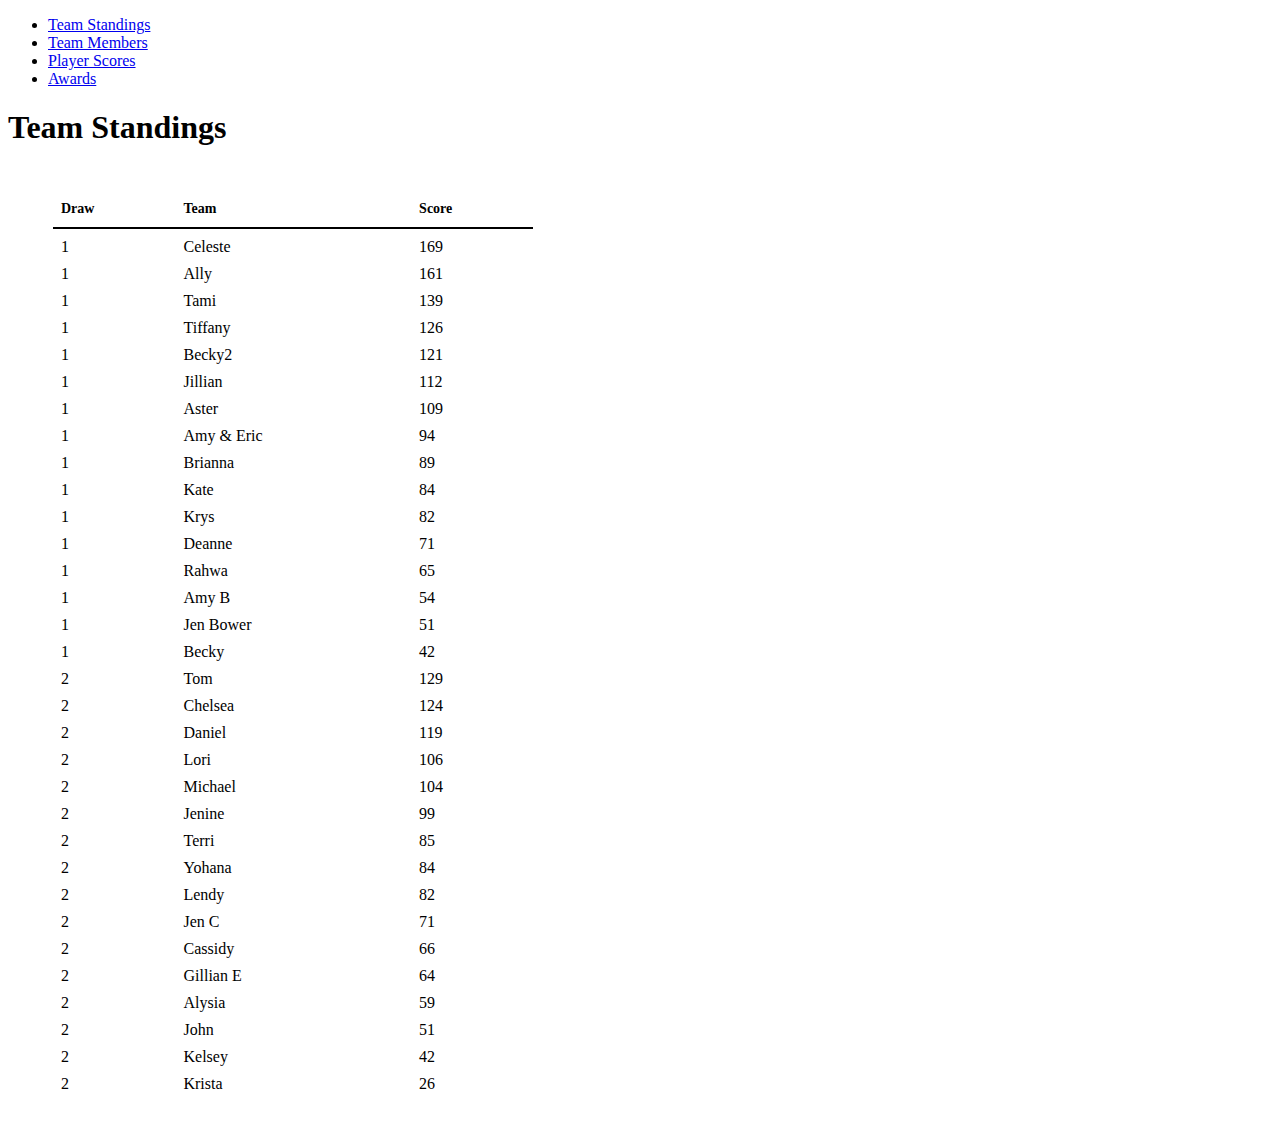
==== commit 76f3a1df: "finale" ====
--- a/index.html
+++ b/index.html
@@ -14,7 +14,7 @@
     </ul>
     <h1>Team Standings</h2>
     <table id="hor-minimalist-a">
-      <TR><TH>Draw</TH><TH>Team</TH><TH>Score</TH></TR><TR><TD>1</TD><TD>Celeste</TD><TD>149</TD></TR><TR><TD>1</TD><TD>Ally</TD><TD>141</TD></TR><TR><TD>1</TD><TD>Tami</TD><TD>114</TD></TR><TR><TD>1</TD><TD>Tiffany</TD><TD>106</TD></TR><TR><TD>1</TD><TD>Becky2</TD><TD>96</TD></TR><TR><TD>1</TD><TD>Brianna</TD><TD>89</TD></TR><TR><TD>1</TD><TD>Jillian</TD><TD>87</TD></TR><TR><TD>1</TD><TD>Aster</TD><TD>84</TD></TR><TR><TD>1</TD><TD>Kate</TD><TD>84</TD></TR><TR><TD>1</TD><TD>Krys</TD><TD>82</TD></TR><TR><TD>1</TD><TD>Amy &amp; Eric</TD><TD>74</TD></TR><TR><TD>1</TD><TD>Deanne</TD><TD>71</TD></TR><TR><TD>1</TD><TD>Rahwa</TD><TD>65</TD></TR><TR><TD>1</TD><TD>Amy B</TD><TD>54</TD></TR><TR><TD>1</TD><TD>Jen Bower</TD><TD>51</TD></TR><TR><TD>1</TD><TD>Becky</TD><TD>42</TD></TR><TR><TD>2</TD><TD>Michael</TD><TD>104</TD></TR><TR><TD>2</TD><TD>Tom</TD><TD>104</TD></TR><TR><TD>2</TD><TD>Chelsea</TD><TD>99</TD></TR><TR><TD>2</TD><TD>Jenine</TD><TD>99</TD></TR><TR><TD>2</TD><TD>Daniel</TD><TD>94</TD></TR><TR><TD>2</TD><TD>Terri</TD><TD>85</TD></TR><TR><TD>2</TD><TD>Yohana</TD><TD>84</TD></TR><TR><TD>2</TD><TD>Lendy</TD><TD>82</TD></TR><TR><TD>2</TD><TD>Lori</TD><TD>81</TD></TR><TR><TD>2</TD><TD>Jen C</TD><TD>71</TD></TR><TR><TD>2</TD><TD>Cassidy</TD><TD>66</TD></TR><TR><TD>2</TD><TD>Gillian E</TD><TD>64</TD></TR><TR><TD>2</TD><TD>Alysia</TD><TD>59</TD></TR><TR><TD>2</TD><TD>John</TD><TD>51</TD></TR><TR><TD>2</TD><TD>Kelsey</TD><TD>42</TD></TR><TR><TD>2</TD><TD>Krista</TD><TD>26</TD></TR>
+      <TR><TH>Draw</TH><TH>Team</TH><TH>Score</TH></TR><TR><TD>1</TD><TD>Celeste</TD><TD>169</TD></TR><TR><TD>1</TD><TD>Ally</TD><TD>161</TD></TR><TR><TD>1</TD><TD>Tami</TD><TD>139</TD></TR><TR><TD>1</TD><TD>Tiffany</TD><TD>126</TD></TR><TR><TD>1</TD><TD>Becky2</TD><TD>121</TD></TR><TR><TD>1</TD><TD>Jillian</TD><TD>112</TD></TR><TR><TD>1</TD><TD>Aster</TD><TD>109</TD></TR><TR><TD>1</TD><TD>Amy &amp; Eric</TD><TD>94</TD></TR><TR><TD>1</TD><TD>Brianna</TD><TD>89</TD></TR><TR><TD>1</TD><TD>Kate</TD><TD>84</TD></TR><TR><TD>1</TD><TD>Krys</TD><TD>82</TD></TR><TR><TD>1</TD><TD>Deanne</TD><TD>71</TD></TR><TR><TD>1</TD><TD>Rahwa</TD><TD>65</TD></TR><TR><TD>1</TD><TD>Amy B</TD><TD>54</TD></TR><TR><TD>1</TD><TD>Jen Bower</TD><TD>51</TD></TR><TR><TD>1</TD><TD>Becky</TD><TD>42</TD></TR><TR><TD>2</TD><TD>Tom</TD><TD>129</TD></TR><TR><TD>2</TD><TD>Chelsea</TD><TD>124</TD></TR><TR><TD>2</TD><TD>Daniel</TD><TD>119</TD></TR><TR><TD>2</TD><TD>Lori</TD><TD>106</TD></TR><TR><TD>2</TD><TD>Michael</TD><TD>104</TD></TR><TR><TD>2</TD><TD>Jenine</TD><TD>99</TD></TR><TR><TD>2</TD><TD>Terri</TD><TD>85</TD></TR><TR><TD>2</TD><TD>Yohana</TD><TD>84</TD></TR><TR><TD>2</TD><TD>Lendy</TD><TD>82</TD></TR><TR><TD>2</TD><TD>Jen C</TD><TD>71</TD></TR><TR><TD>2</TD><TD>Cassidy</TD><TD>66</TD></TR><TR><TD>2</TD><TD>Gillian E</TD><TD>64</TD></TR><TR><TD>2</TD><TD>Alysia</TD><TD>59</TD></TR><TR><TD>2</TD><TD>John</TD><TD>51</TD></TR><TR><TD>2</TD><TD>Kelsey</TD><TD>42</TD></TR><TR><TD>2</TD><TD>Krista</TD><TD>26</TD></TR>
     </table>
   </body>
 </html>
